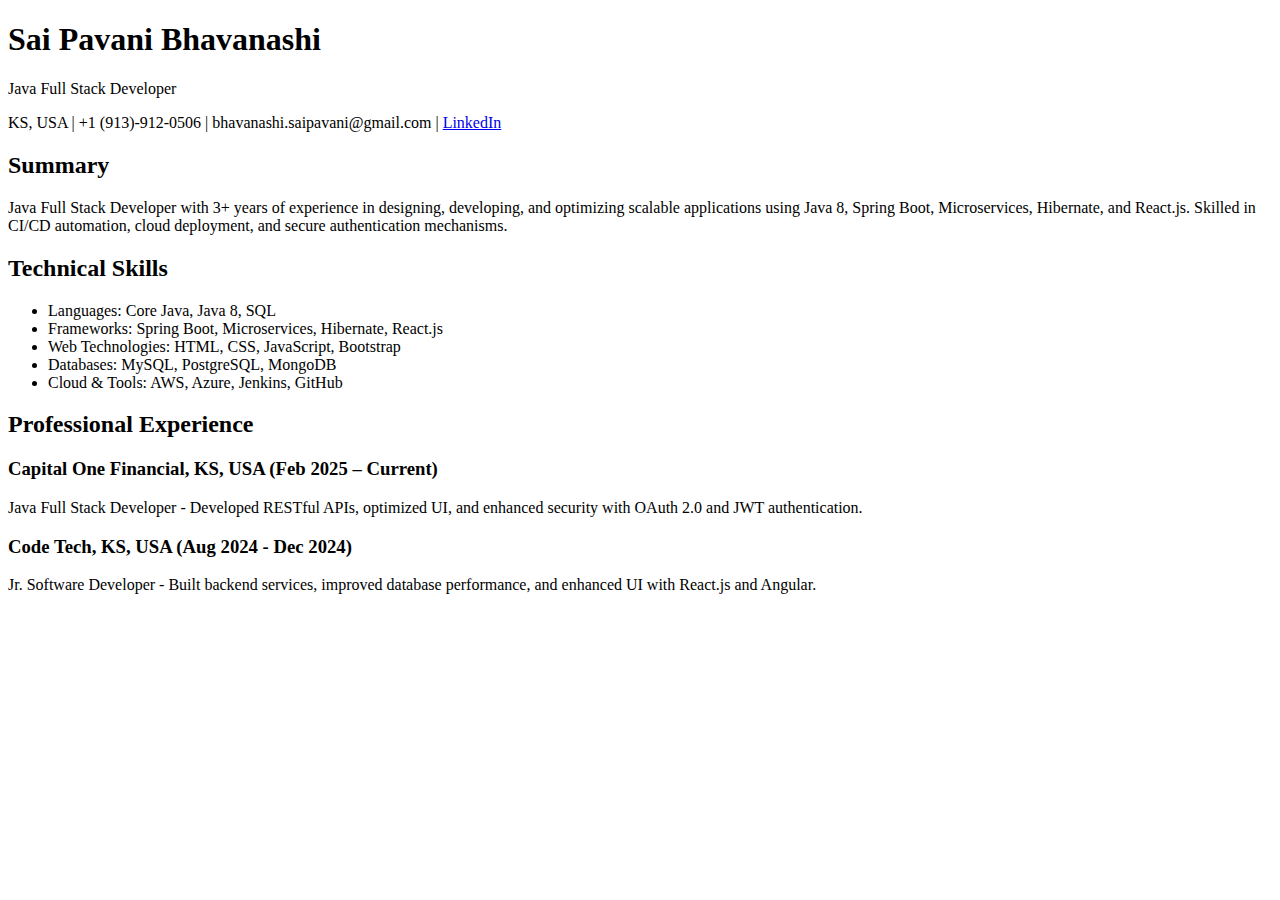
==== basic.html @ eb9f059c "Initial project setup with HTML file" ====
<!DOCTYPE html>
<html lang="en">
<head>
    <meta charset="UTF-8">
    <meta name="viewport" content="width=device-width, initial-scale=1.0">
    <title>My Resume</title>
    <link rel="stylesheet" href="styles.css">
</head>
<body>
    <header>
        <h1>Sai Pavani Bhavanashi</h1>
        <p>Java Full Stack Developer</p>
        <p>KS, USA | +1 (913)-912-0506 | bhavanashi.saipavani@gmail.com | <a href="#">LinkedIn</a></p>
    </header>
    
    <section id="summary">
        <h2>Summary</h2>
        <p>Java Full Stack Developer with 3+ years of experience in designing, developing, and optimizing scalable applications using Java 8, Spring Boot, Microservices, Hibernate, and React.js. Skilled in CI/CD automation, cloud deployment, and secure authentication mechanisms.</p>
    </section>

    <section id="skills">
        <h2>Technical Skills</h2>
        <ul>
            <li>Languages: Core Java, Java 8, SQL</li>
            <li>Frameworks: Spring Boot, Microservices, Hibernate, React.js</li>
            <li>Web Technologies: HTML, CSS, JavaScript, Bootstrap</li>
            <li>Databases: MySQL, PostgreSQL, MongoDB</li>
            <li>Cloud & Tools: AWS, Azure, Jenkins, GitHub</li>
        </ul>
    </section>

    <section id="experience">
        <h2>Professional Experience</h2>
        <h3>Capital One Financial, KS, USA (Feb 2025 – Current)</h3>
        <p>Java Full Stack Developer - Developed RESTful APIs, optimized UI, and enhanced security with OAuth 2.0 and JWT authentication.</p>

        <h3>Code Tech, KS, USA (Aug 2024 - Dec 2024)</h3>
        <p>Jr. Software Developer - Built backend services, improved database performance, and enhanced UI with React.js and Angular.</p>
    </section>
    
    <script src="script.js"></script>
</body>
</html>
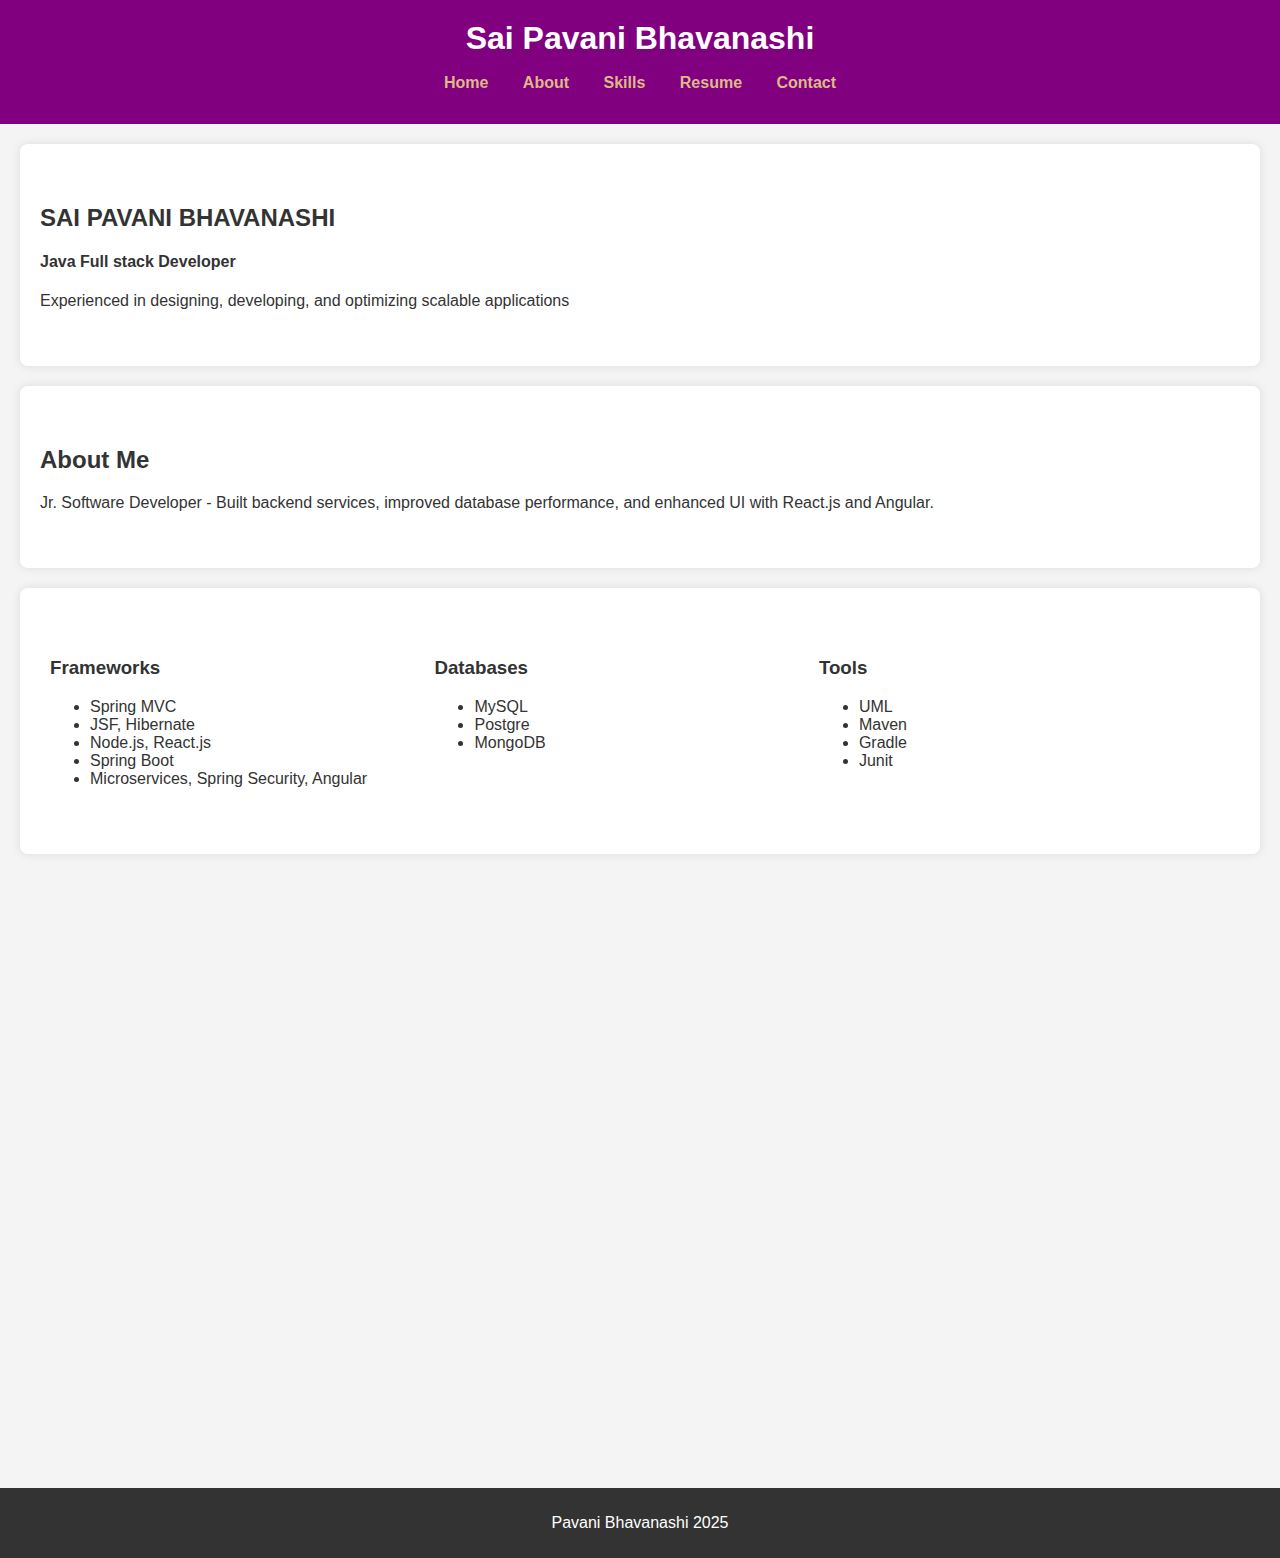
==== commit 2bc8df39: "first commit" ====
--- a/basic.html
+++ b/basic.html
@@ -4,40 +4,88 @@
     <meta charset="UTF-8">
     <meta name="viewport" content="width=device-width, initial-scale=1.0">
     <title>My Resume</title>
-    <link rel="stylesheet" href="styles.css">
+    <link rel="stylesheet" href="style.css">
 </head>
 <body>
     <header>
         <h1>Sai Pavani Bhavanashi</h1>
-        <p>Java Full Stack Developer</p>
-        <p>KS, USA | +1 (913)-912-0506 | bhavanashi.saipavani@gmail.com | <a href="#">LinkedIn</a></p>
+        <nav>
+            <ul>
+                <li><a href="#home">Home</a></li>
+                <li><a href="#about">About</a></li>
+                <li><a href="#skills">Skills</a></li>
+                <li><a href="#resume">Resume</a></li>
+                <li><a href="#contact">Contact</a></li>
+            </ul>
+        </nav> 
     </header>
     
-    <section id="summary">
-        <h2>Summary</h2>
-        <p>Java Full Stack Developer with 3+ years of experience in designing, developing, and optimizing scalable applications using Java 8, Spring Boot, Microservices, Hibernate, and React.js. Skilled in CI/CD automation, cloud deployment, and secure authentication mechanisms.</p>
+    <section id="home" class ="animate slide-up">
+        <h2>SAI PAVANI BHAVANASHI</h2>
+        <h4>Java Full stack Developer</h4>
+        <p>Experienced in designing, developing, and optimizing scalable applications </p>
     </section>
 
-    <section id="skills">
-        <h2>Technical Skills</h2>
-        <ul>
-            <li>Languages: Core Java, Java 8, SQL</li>
-            <li>Frameworks: Spring Boot, Microservices, Hibernate, React.js</li>
-            <li>Web Technologies: HTML, CSS, JavaScript, Bootstrap</li>
-            <li>Databases: MySQL, PostgreSQL, MongoDB</li>
-            <li>Cloud & Tools: AWS, Azure, Jenkins, GitHub</li>
-        </ul>
+    <section id="about" class ="animate slide-up">
+        <h2>About Me</h2>
+        <p>Jr. Software Developer - Built backend services, improved database performance, and enhanced UI with React.js and Angular.</p>
     </section>
 
-    <section id="experience">
-        <h2>Professional Experience</h2>
-        <h3>Capital One Financial, KS, USA (Feb 2025 – Current)</h3>
-        <p>Java Full Stack Developer - Developed RESTful APIs, optimized UI, and enhanced security with OAuth 2.0 and JWT authentication.</p>
-
-        <h3>Code Tech, KS, USA (Aug 2024 - Dec 2024)</h3>
-        <p>Jr. Software Developer - Built backend services, improved database performance, and enhanced UI with React.js and Angular.</p>
+    <section id="skills" class ="animate slide-up">
+      <div class = "skill-card">
+        <div class = "skills-grid">
+        <h3>Frameworks</h3>
+        <ul>
+            <li>Spring MVC</li>
+            <li> JSF, Hibernate</li>
+            <li>Node.js, React.js</li>
+            <li>Spring Boot</li>
+            <li>Microservices, Spring Security, Angular</li>
+        </ul>
+      </div>
+      <div class="skills-grid">
+        <h3>Databases</h3>
+        <ul>
+            <li>MySQL</li>
+            <li>Postgre</li>
+            <li>MongoDB</li>
+        </ul>
+      </div>
+      <div class="skills-grid">
+        <h3>Tools</h3>
+        <ul>
+            <li>UML</li>
+            <li>Maven</li>
+            <li>Gradle</li>
+            <li>Junit</li>
+        </ul>
+      </div>
     </section>
-    
+    <section id ="resume" class ="animate slide-up">
+        <h2>RESUME</h2>
+        <a href= "linked.pdf" class="download-btn">Download Me </a>
+        <p> <b>
+           <h4> EDUCATION </h4>
+            Masters in computer science  Dec 2024
+            University of Central Missouri 
+            Bachelors in Information Technology  Aug 2021
+        </p>
+         <p>  <h4>CERTIFICATION</h4>
+            AWS Certified Cloud Practitioner Essentials
+            Data Analysis with SQL
+            Programming for Everybody 
+            </b>
+            </p>
+    </section>
+    <section id="contact" class ="animate slide-up">
+        <h2>Contact</h2>
+        <p>Email :<a href="https://mail.google.com/mail/u/0/?tab=rm&ogbl#inbox?compose=GTvVlcSKhbkXfBhxgTFpMJGRvgmBZJhlnSLMmLmWpkbsvJQhvxzsxGTWFZprlmdTPjBMjdmDkQrZC" >pbhavanashi@gmail.com </a></p>
+        <p>Contact : 9139120506</p>
+    </section>
+    <footer>
+        <p> Pavani Bhavanashi 2025</p>
+    </footer>
+    <button class="scroll-top-btn" >Top</button>
     <script src="script.js"></script>
 </body>
 </html>
--- a/style.css
+++ b/style.css
@@ -0,0 +1,134 @@
+/* General Styling */
+body {
+    font-family: Arial, sans-serif;
+    margin: 0;
+    padding: 0;
+    background-color: #f4f4f4;
+    color: #333;
+}
+
+/* Header */
+header {
+    background-color: purple;
+    color: white;
+    text-align: center;
+    padding: 15px 0;
+}
+
+header h1 {
+    margin: 5px;
+}
+
+nav ul {
+    list-style-type:initial;
+    padding: 1px;
+}
+
+nav ul li {
+    display:inline;
+    margin: 0 15px;
+}
+nav ul li :hover{
+    background-color:beige;
+}
+
+nav ul li a {
+    color: burlywood;
+    text-decoration: none;
+    font-weight: bold;
+}
+
+/* Sections */
+section {
+    padding: 40px 20px;
+    margin: 20px;
+    background: white;
+    border-radius: 8px;
+    box-shadow: 0px 0px 10px rgba(0, 0, 0, 0.1);
+}
+
+/* Slide-Up Animation */
+.animate.slide-up {
+    opacity: 0;
+    transform: translateY(30px); /* Start position */
+    transition: opacity 0.6s ease-out, transform 0.6s ease-out;
+}
+
+.animate.slide-up.visible {
+    opacity: 1;
+    transform: translateY(0); /* Move to normal position */
+}
+
+
+/* Skills Grid */
+.skills-grid {
+    display: inline-block;
+    width: 30%;
+    vertical-align: top;
+    padding: 10px;
+}
+
+.skill-card {
+    display:contents;
+    justify-content: space-around;
+}
+
+/* Resume Download Button */
+.download-btn {
+    display: inline-block;
+    background-color: #0073e6;
+    color: white;
+    padding: 10px 15px;
+    text-decoration: none;
+    border-radius: 5px;
+}
+
+.download-btn:hover {
+    background-color: #005bb5;
+}
+
+/* Contact Section */
+#contact a {
+    color: #0073e6;
+    text-decoration: none;
+    font-weight: bold;
+}
+
+/* Footer */
+footer {
+    text-align: center;
+    padding: 10px;
+    background: #333;
+    color: white;
+}
+
+/* Scroll-to-Top Button */
+.scroll-top-btn {
+    position: fixed;
+    bottom: 20px;
+    right: 20px;
+    background-color: #0073e6;
+    color: white;
+    padding: 10px;
+    border: none;
+    cursor: pointer;
+    border-radius: 5px;
+    display: none;
+}
+
+.scroll-top-btn:hover {
+    background-color: #005bb5;
+}
+
+/* Responsive Design */
+@media (max-width: 768px) {
+    .skills-grid {
+        width: 100%;
+        display: block;
+    }
+
+    nav ul li {
+        display: block;
+        text-align: center;
+    }
+}
